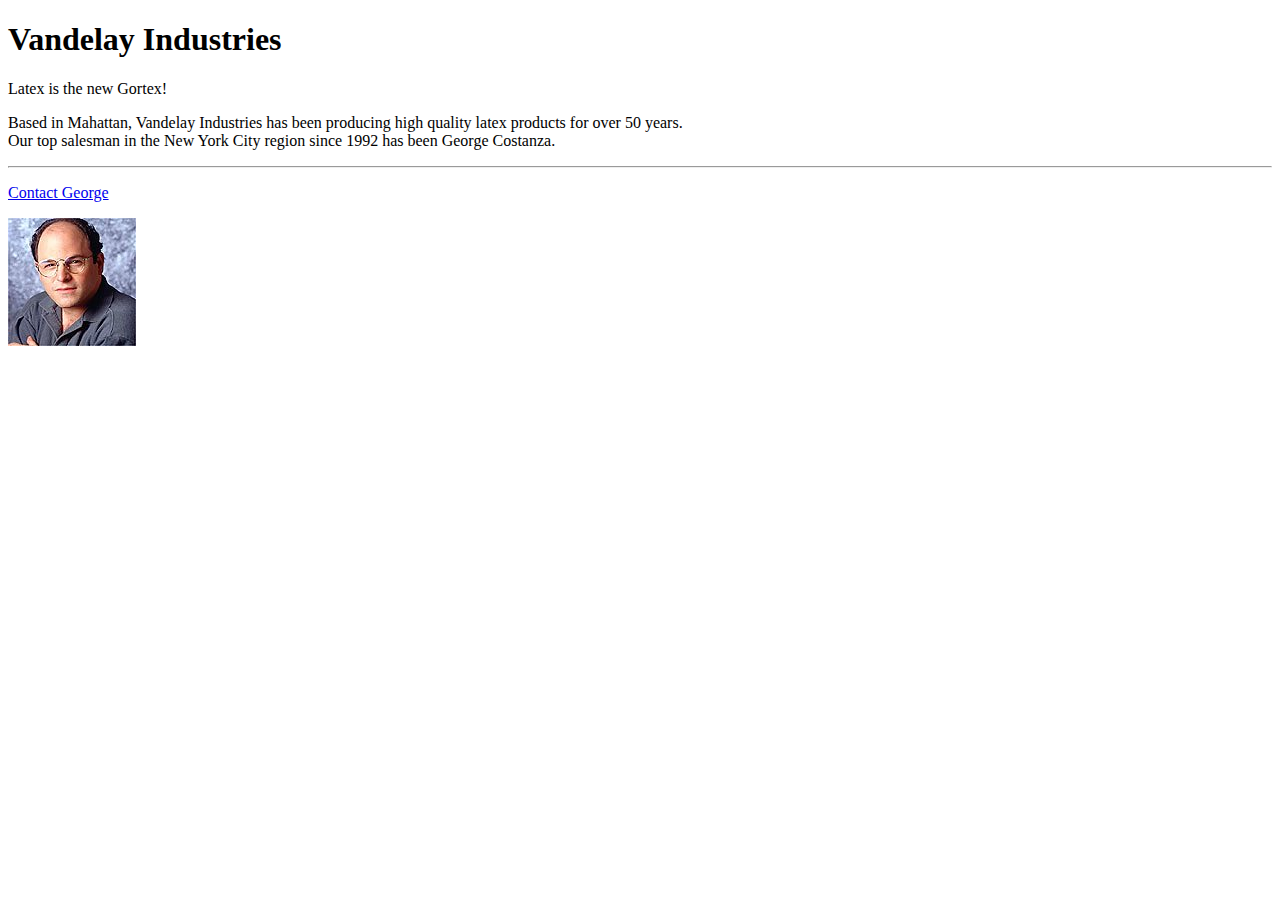
==== unit_3/index.html @ 88267f61 "Unit 3" ====
<!DOCTYPE html>

<html>
	<head>
		<title>Vandelay Industries</title>
		<link rel="stylesheet" type="text/css" href="style.css">
	</head>	

	<body>
		
		<h1>Vandelay Industries</h1>

			<p id="slogan">Latex is the new Gortex!
			</p>

			<p>Based in Mahattan, Vandelay Industries has been producing high quality latex products for over 50 years.
			<br>
			Our top salesman in the New York City region since 1992 has been George Costanza.
			</p>
			<hr>
			<p id="email">
				<a href="crlopez05@gmail.com">Contact George</a>
			</p>

			<img src="images/george.jpg">
	</body>

</html>
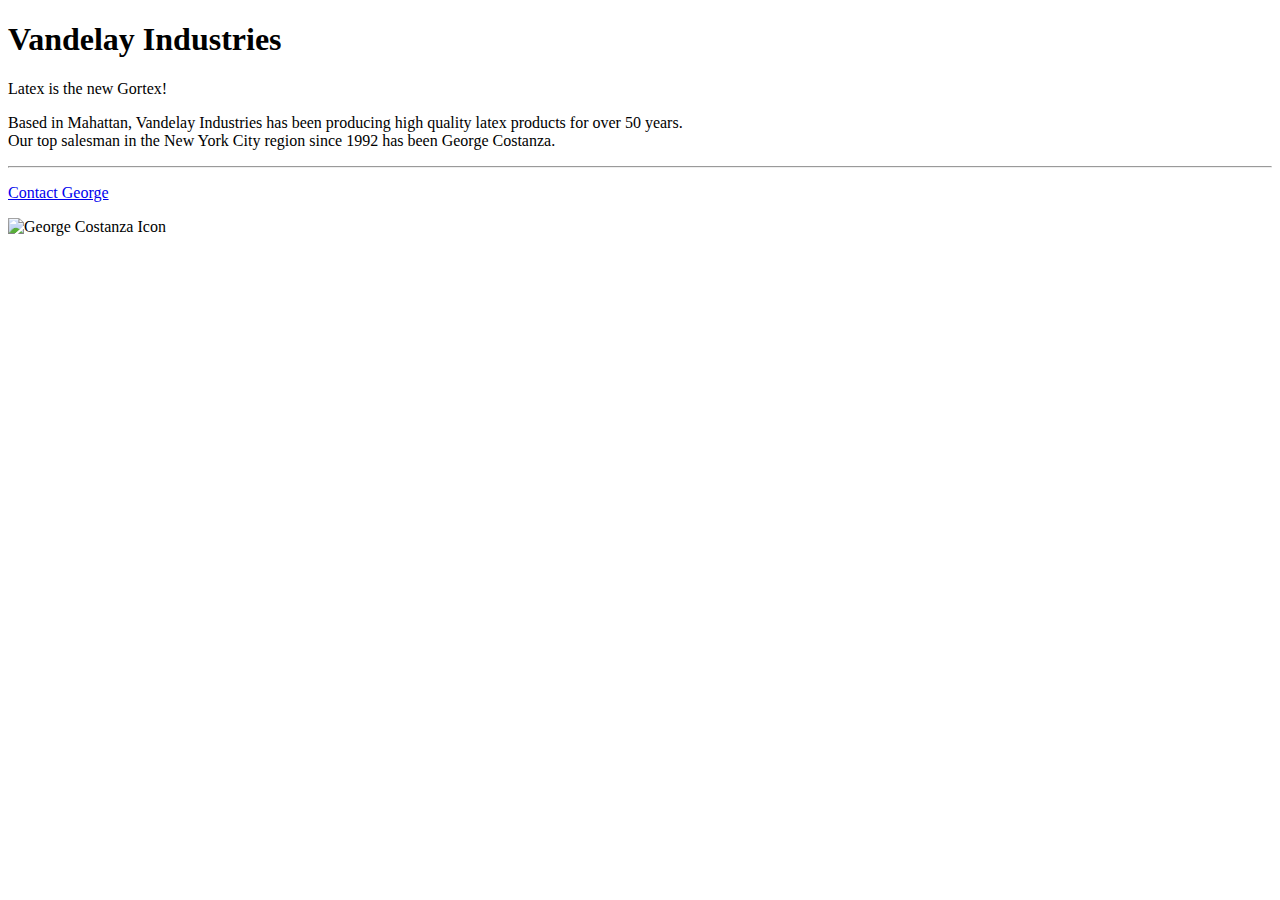
==== commit e3391ddc: "Unit 3" ====
--- a/unit_3/index.html
+++ b/unit_3/index.html
@@ -22,7 +22,9 @@
 				<a href="crlopez05@gmail.com">Contact George</a>
 			</p>
 
-			<img src="images/george.jpg">
+			<img src="unit_3/images/george.jpg"
+				 alt="George Costanza Icon"
+				 title="George Costanza">
 	</body>
 
 </html>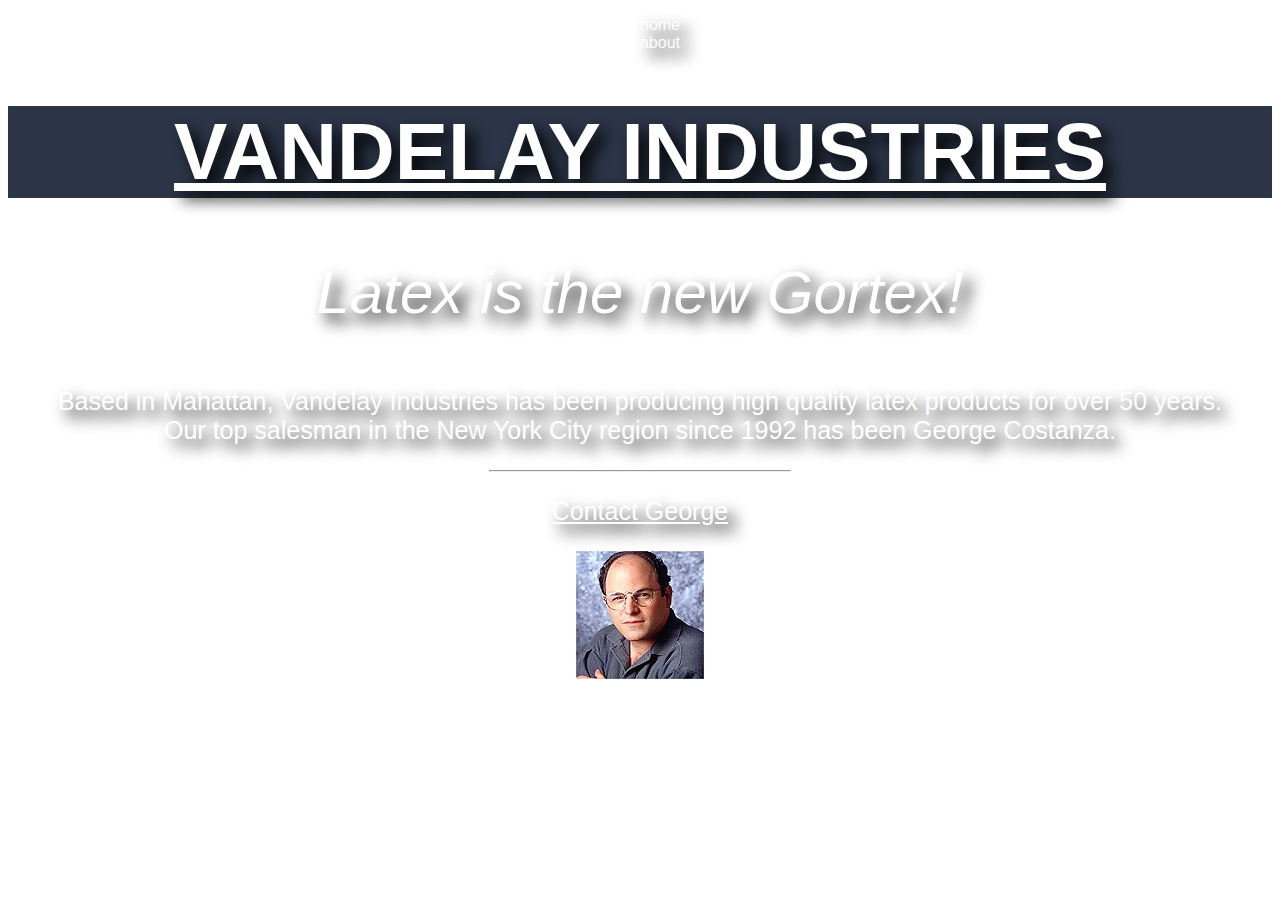
==== commit 017f2dad: "Unit 4: Vandelay Stylized" ====
--- a/unit_3/index.html
+++ b/unit_3/index.html
@@ -3,26 +3,30 @@
 <html>
 	<head>
 		<title>Vandelay Industries</title>
-		<link rel="stylesheet" type="text/css" href="style.css">
+		<link rel="stylesheet" type="text/css" href="css/style.css">
 	</head>	
 
-	<body>
-		
+	<body link="white">
+		<nav>
+			<ul>
+				<li>home</li>
+				<li>about</li>
+			</ul>
+		</nav>
 		<h1>Vandelay Industries</h1>
 
 			<p id="slogan">Latex is the new Gortex!
 			</p>
-
-			<p>Based in Mahattan, Vandelay Industries has been producing high quality latex products for over 50 years.
+			<p class="info">Based in Mahattan, Vandelay Industries has been producing high quality latex products for over 50 years.
 			<br>
 			Our top salesman in the New York City region since 1992 has been George Costanza.
 			</p>
 			<hr>
-			<p id="email">
-				<a href="crlopez05@gmail.com">Contact George</a>
+			<p>
+				<a href="mailto:crlopez05@gmail.com?subject=Say%20Vandelay">Contact George</a>
 			</p>
 
-			<img src="unit_3/images/george.jpg"
+			<img src="images/george.jpg"
 				 alt="George Costanza Icon"
 				 title="George Costanza">
 	</body>
--- a/unit_3/css/style.css
+++ b/unit_3/css/style.css
@@ -0,0 +1,28 @@
+body{
+	text-align: center;
+	background: url("http://blog.purelifedental.com/wp-content/uploads/2014/03/IMG_0097_2.jpg");
+	background-size: cover;
+	font-family: Arial, sans-serif;
+	color: #ffffff;
+	text-shadow: 8px 8px 15px #000000;
+	text-o
+}
+p{
+	font-size: 25px;
+	font-weight: 400
+}
+h1{
+	font-weight: 800;
+	font-size: 80px;
+	text-decoration: underline;
+	text-transform: uppercase;
+	background-color: #2b3547;
+}
+hr{
+	width: 300px;
+}
+#slogan {
+	font-style: italic;
+	font-weight: 500;
+	font-size: 60px;
+}